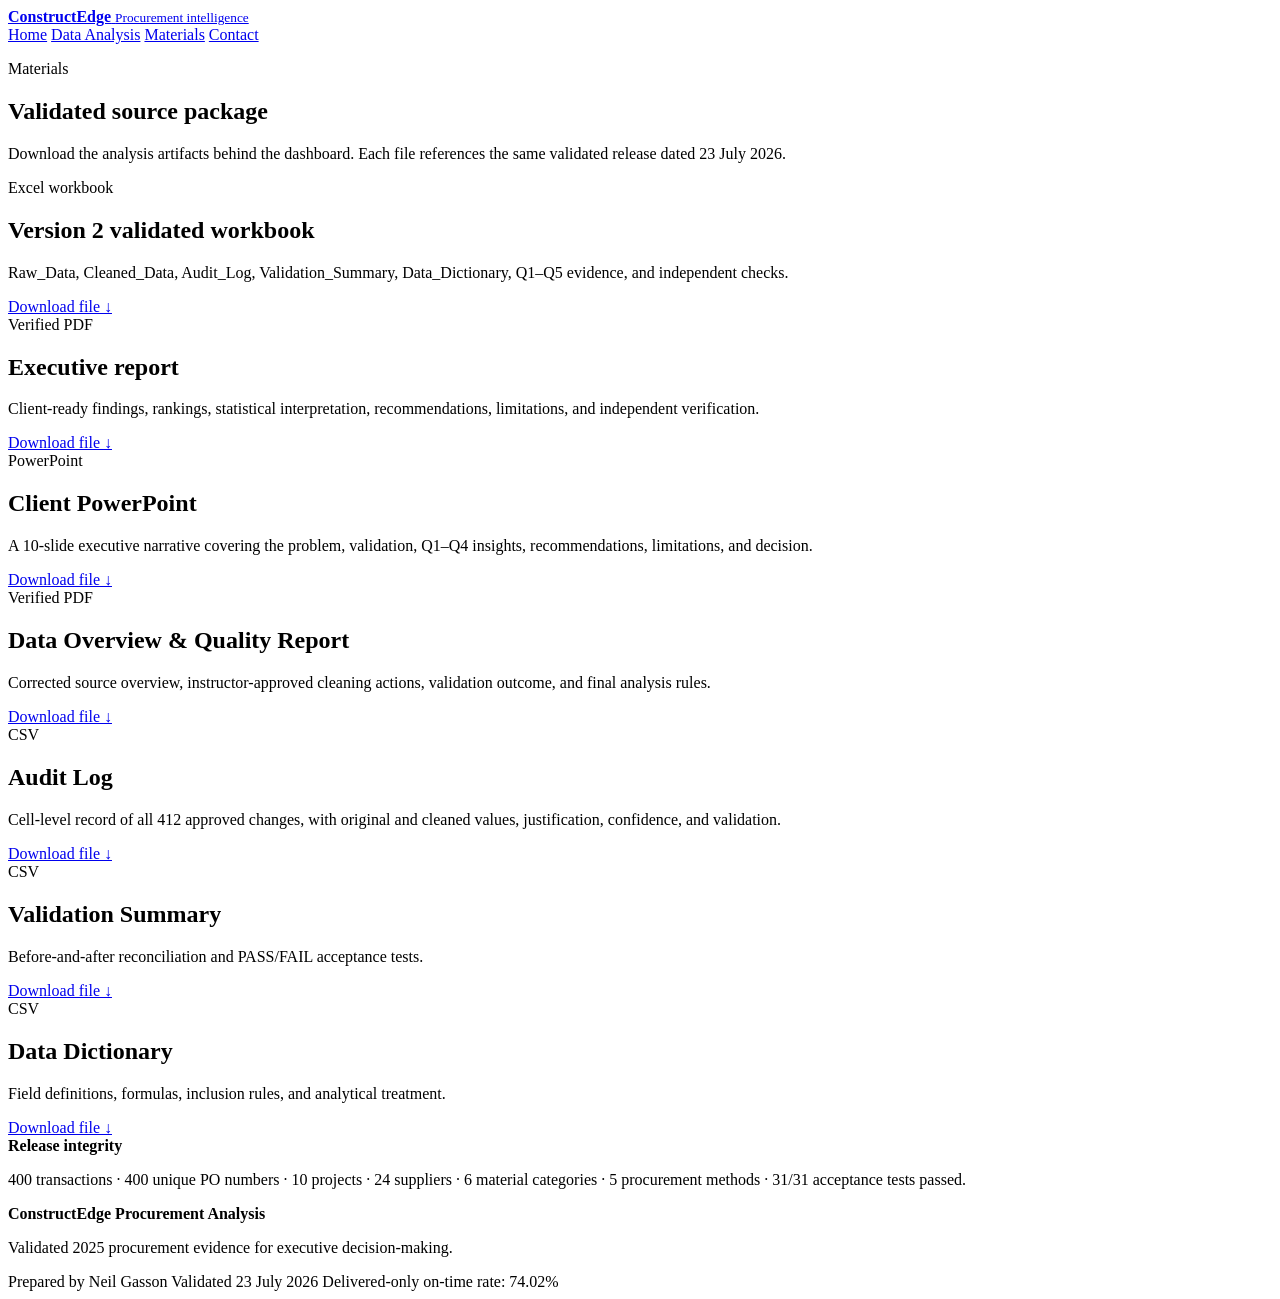
==== materials.html @ 1fc640b4 "Add files via upload" ====
<!doctype html>
<html lang="en">
  <head>
    <meta charset="utf-8">
    <meta name="viewport" content="width=device-width, initial-scale=1">
    <meta name="description" content="Download the validated ConstructEdge procurement analysis package.">
    <title>Materials | ConstructEdge Procurement Analysis</title>
    <link rel="icon" href="assets/images/favicon.svg" type="image/svg+xml">
    <link rel="stylesheet" href="assets/css/styles.css">
  </head>
  <body>
    <header class="site-header">
      <div class="page-shell nav-shell">
        <a class="brand" href="index.html" aria-label="ConstructEdge Procurement home">
          <span class="brand-mark" aria-hidden="true"><i></i><i></i><i></i></span>
          <span>
            <strong>ConstructEdge</strong>
            <small>Procurement intelligence</small>
          </span>
        </a>
        <nav aria-label="Primary navigation">
          <a href="index.html">Home</a>
          <a href="analysis.html">Data Analysis</a>
          <a class="active" aria-current="page" href="materials.html">Materials</a>
          <a href="contact.html">Contact</a>
        </nav>
      </div>
    </header>

    <main>
      <section class="page-masthead">
        <div class="page-shell">
          <p class="eyebrow">Materials</p>
          <h1>Validated source package</h1>
          <p>
            Download the analysis artifacts behind the dashboard. Each file
            references the same validated release dated 23 July 2026.
          </p>
        </div>
      </section>
      <section class="section page-shell">
        <div class="download-grid">
          <article class="download-card">
            <span>Excel workbook</span>
            <h2>Version 2 validated workbook</h2>
            <p>Raw_Data, Cleaned_Data, Audit_Log, Validation_Summary, Data_Dictionary, Q1–Q5 evidence, and independent checks.</p>
            <a href="downloads/Neil_Gasson_Validated_Procurement_Data_V2.xlsx" download>Download file <b aria-hidden="true">↓</b></a>
          </article>
          <article class="download-card">
            <span>Verified PDF</span>
            <h2>Executive report</h2>
            <p>Client-ready findings, rankings, statistical interpretation, recommendations, limitations, and independent verification.</p>
            <a href="downloads/Neil_Gasson_Executive_Report.pdf" download>Download file <b aria-hidden="true">↓</b></a>
          </article>
          <article class="download-card">
            <span>PowerPoint</span>
            <h2>Client PowerPoint</h2>
            <p>A 10-slide executive narrative covering the problem, validation, Q1–Q4 insights, recommendations, limitations, and decision.</p>
            <a href="downloads/Neil_Gasson_Client_Presentation.pptx" download>Download file <b aria-hidden="true">↓</b></a>
          </article>
          <article class="download-card">
            <span>Verified PDF</span>
            <h2>Data Overview &amp; Quality Report</h2>
            <p>Corrected source overview, instructor-approved cleaning actions, validation outcome, and final analysis rules.</p>
            <a href="downloads/Neil_Gasson_Overview_Final.pdf" download>Download file <b aria-hidden="true">↓</b></a>
          </article>
          <article class="download-card">
            <span>CSV</span>
            <h2>Audit Log</h2>
            <p>Cell-level record of all 412 approved changes, with original and cleaned values, justification, confidence, and validation.</p>
            <a href="downloads/Neil_Gasson_Audit_Log.csv" download>Download file <b aria-hidden="true">↓</b></a>
          </article>
          <article class="download-card">
            <span>CSV</span>
            <h2>Validation Summary</h2>
            <p>Before-and-after reconciliation and PASS/FAIL acceptance tests.</p>
            <a href="downloads/Neil_Gasson_Validation_Summary.csv" download>Download file <b aria-hidden="true">↓</b></a>
          </article>
          <article class="download-card">
            <span>CSV</span>
            <h2>Data Dictionary</h2>
            <p>Field definitions, formulas, inclusion rules, and analytical treatment.</p>
            <a href="downloads/Neil_Gasson_Data_Dictionary.csv" download>Download file <b aria-hidden="true">↓</b></a>
          </article>
        </div>
        <div class="integrity-note">
          <strong>Release integrity</strong>
          <p>
            400 transactions · 400 unique PO numbers · 10 projects · 24
            suppliers · 6 material categories · 5 procurement methods · 31/31
            acceptance tests passed.
          </p>
        </div>
      </section>
    </main>

    <footer class="site-footer">
      <div class="page-shell footer-grid">
        <div>
          <strong>ConstructEdge Procurement Analysis</strong>
          <p>Validated 2025 procurement evidence for executive decision-making.</p>
        </div>
        <div>
          <span>Prepared by Neil Gasson</span>
          <span>Validated 23 July 2026</span>
          <span>Delivered-only on-time rate: 74.02%</span>
        </div>
      </div>
    </footer>
  </body>
</html>
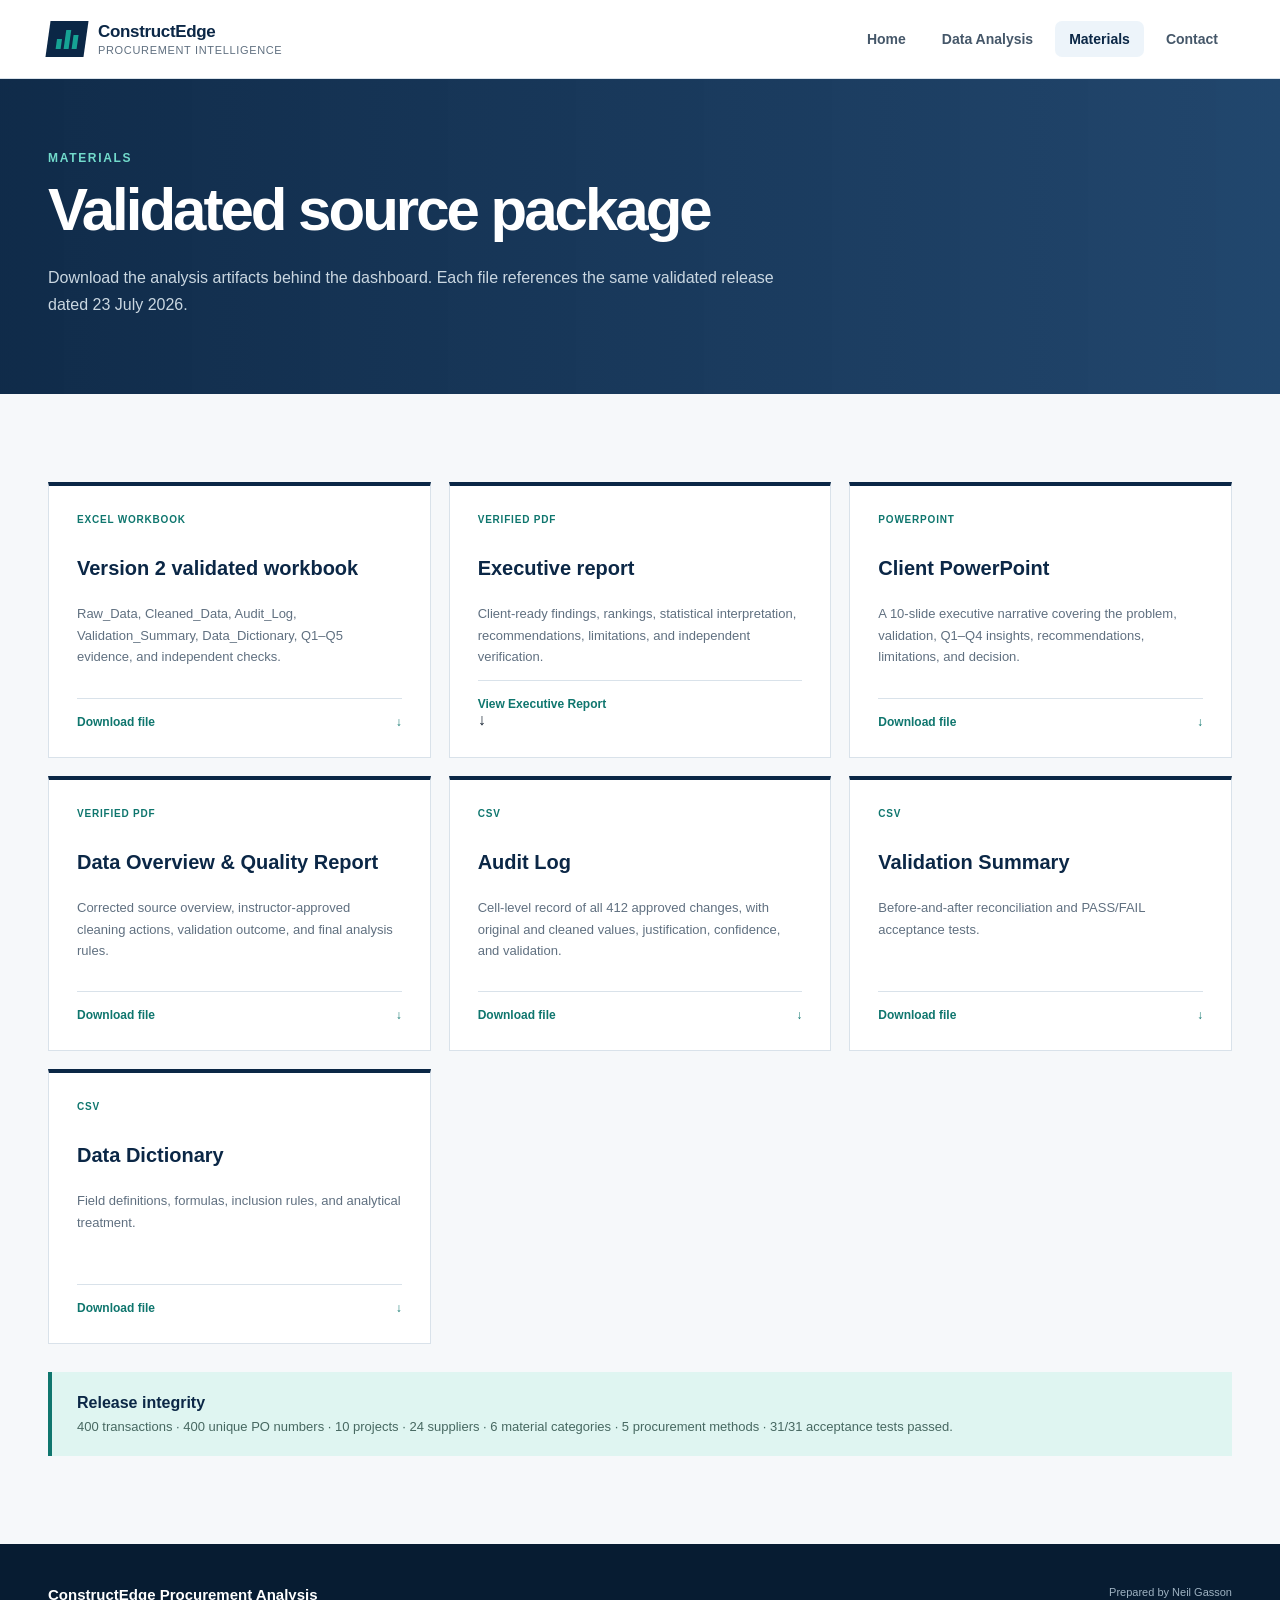
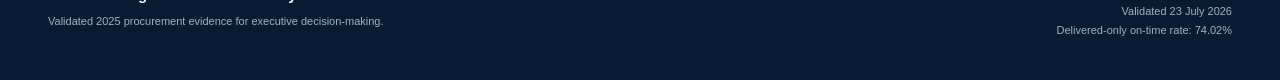
==== commit cf8404ec: "Change Executive Report link to open in new tab Updated the link for the Executive Report to open in" ====
--- a/materials.html
+++ b/materials.html
@@ -50,7 +50,12 @@
             <span>Verified PDF</span>
             <h2>Executive report</h2>
             <p>Client-ready findings, rankings, statistical interpretation, recommendations, limitations, and independent verification.</p>
-            <a href="downloads/Neil_Gasson_Executive_Report.pdf" download>Download file <b aria-hidden="true">↓</b></a>
+           <a href="downloads/Neil_Gasson_Executive_Report.pdf"
+   target="_blank"
+   rel="noopener"
+   class="download-link">
+  View Executive Report
+</a> <b aria-hidden="true">↓</b></a>
           </article>
           <article class="download-card">
             <span>PowerPoint</span>
--- a/assets/css/styles.css
+++ b/assets/css/styles.css
@@ -0,0 +1,1279 @@
+:root {
+  --navy: #0b2746;
+  --navy-2: #143b64;
+  --teal: #0f766e;
+  --teal-2: #16a394;
+  --aqua: #dff5f1;
+  --blue-wash: #edf4fa;
+  --ink: #152231;
+  --muted: #607080;
+  --line: #d9e2ea;
+  --paper: #ffffff;
+  --canvas: #f6f8fa;
+  --positive: #c94e4e;
+  --warning: #b77a1d;
+  --shadow: 0 18px 55px rgba(11, 39, 70, 0.09);
+}
+
+* {
+  box-sizing: border-box;
+}
+
+html {
+  scroll-behavior: smooth;
+}
+
+body {
+  background: var(--canvas);
+  color: var(--ink);
+  font-family: Arial, Helvetica, sans-serif;
+  margin: 0;
+}
+
+a {
+  color: inherit;
+  text-decoration: none;
+}
+
+button,
+select {
+  font: inherit;
+}
+
+.page-shell {
+  margin: 0 auto;
+  max-width: 1240px;
+  padding-left: 28px;
+  padding-right: 28px;
+  width: 100%;
+}
+
+.site-header {
+  background: rgba(255, 255, 255, 0.96);
+  border-bottom: 1px solid var(--line);
+  position: sticky;
+  top: 0;
+  z-index: 20;
+}
+
+.nav-shell {
+  align-items: center;
+  display: flex;
+  height: 78px;
+  justify-content: space-between;
+}
+
+.brand {
+  align-items: center;
+  display: flex;
+  gap: 12px;
+}
+
+.brand > span:last-child {
+  display: flex;
+  flex-direction: column;
+  gap: 2px;
+}
+
+.brand strong {
+  color: var(--navy);
+  font-size: 17px;
+  letter-spacing: -0.02em;
+}
+
+.brand small {
+  color: var(--muted);
+  font-size: 11px;
+  letter-spacing: 0.06em;
+  text-transform: uppercase;
+}
+
+.brand-mark {
+  align-items: flex-end;
+  background: var(--navy);
+  display: flex;
+  gap: 3px;
+  height: 36px;
+  justify-content: center;
+  padding: 8px;
+  transform: skew(-8deg);
+  width: 38px;
+}
+
+.brand-mark i {
+  background: var(--teal-2);
+  display: block;
+  width: 5px;
+}
+
+.brand-mark i:nth-child(1) {
+  height: 10px;
+}
+
+.brand-mark i:nth-child(2) {
+  height: 19px;
+}
+
+.brand-mark i:nth-child(3) {
+  height: 14px;
+}
+
+.site-header nav {
+  align-items: center;
+  display: flex;
+  gap: 8px;
+}
+
+.site-header nav a {
+  border-radius: 7px;
+  color: #455769;
+  font-size: 14px;
+  font-weight: 700;
+  padding: 10px 14px;
+}
+
+.site-header nav a:hover,
+.site-header nav a.active {
+  background: var(--blue-wash);
+  color: var(--navy);
+}
+
+.hero {
+  background:
+    linear-gradient(90deg, rgba(255,255,255,0.96) 0%, rgba(255,255,255,0.91) 56%, rgba(237,244,250,0.72) 100%),
+    repeating-linear-gradient(90deg, transparent 0, transparent 79px, rgba(11,39,70,0.04) 80px),
+    repeating-linear-gradient(0deg, transparent 0, transparent 79px, rgba(11,39,70,0.04) 80px);
+  border-bottom: 1px solid var(--line);
+  overflow: hidden;
+  position: relative;
+}
+
+.hero::after {
+  background: var(--teal);
+  clip-path: polygon(62% 0, 100% 0, 100% 100%, 0 100%);
+  content: "";
+  height: 10px;
+  inset: auto 0 0;
+  position: absolute;
+}
+
+.hero-grid {
+  align-items: center;
+  display: grid;
+  gap: 90px;
+  grid-template-columns: 1.3fr 0.7fr;
+  min-height: 590px;
+  padding-bottom: 86px;
+  padding-top: 78px;
+}
+
+.eyebrow {
+  color: var(--teal);
+  font-size: 12px;
+  font-weight: 800;
+  letter-spacing: 0.14em;
+  margin: 0 0 16px;
+  text-transform: uppercase;
+}
+
+.hero h1,
+.page-masthead h1 {
+  color: var(--navy);
+  font-size: clamp(42px, 5vw, 68px);
+  letter-spacing: -0.05em;
+  line-height: 0.98;
+  margin: 0;
+  max-width: 760px;
+}
+
+.hero-lede {
+  color: #465b6d;
+  font-size: 20px;
+  line-height: 1.65;
+  margin: 28px 0 0;
+  max-width: 710px;
+}
+
+.hero-actions {
+  display: flex;
+  flex-wrap: wrap;
+  gap: 12px;
+  margin-top: 34px;
+}
+
+.button {
+  border: 1px solid transparent;
+  border-radius: 7px;
+  display: inline-flex;
+  font-size: 14px;
+  font-weight: 800;
+  justify-content: center;
+  padding: 14px 19px;
+}
+
+.button-primary {
+  background: var(--navy);
+  color: white;
+}
+
+.button-primary:hover {
+  background: var(--navy-2);
+}
+
+.button-secondary {
+  background: white;
+  border-color: #b8c7d4;
+  color: var(--navy);
+}
+
+.button-secondary:hover {
+  border-color: var(--teal);
+  color: var(--teal);
+}
+
+.release-note {
+  color: var(--muted);
+  font-size: 12px;
+  margin: 18px 0 0;
+}
+
+.hero-signal {
+  background: var(--navy);
+  border-left: 6px solid var(--teal-2);
+  box-shadow: 22px 24px 0 rgba(15,118,110,0.11);
+  color: white;
+  padding: 32px;
+  position: relative;
+}
+
+.hero-signal::before {
+  border-left: 1px solid rgba(255,255,255,0.13);
+  border-top: 1px solid rgba(255,255,255,0.13);
+  content: "";
+  height: 34px;
+  position: absolute;
+  right: 18px;
+  top: 18px;
+  width: 34px;
+}
+
+.signal-header,
+.signal-meta {
+  display: flex;
+  justify-content: space-between;
+}
+
+.signal-header {
+  align-items: center;
+  color: #b9cad8;
+  font-size: 11px;
+  font-weight: 800;
+  letter-spacing: 0.08em;
+  text-transform: uppercase;
+}
+
+.status-dot {
+  color: #8ce2d4;
+}
+
+.status-dot::before {
+  background: #39c7b1;
+  border-radius: 50%;
+  content: "";
+  display: inline-block;
+  height: 7px;
+  margin-right: 6px;
+  width: 7px;
+}
+
+.signal-value {
+  font-size: 58px;
+  font-weight: 800;
+  letter-spacing: -0.05em;
+  margin-top: 42px;
+}
+
+.hero-signal p {
+  color: #c9d6df;
+  font-size: 13px;
+  margin: 2px 0 24px;
+}
+
+.signal-track {
+  background: #38536f;
+  display: block;
+  height: 9px;
+  overflow: hidden;
+}
+
+.signal-track span {
+  background: var(--teal-2);
+  display: block;
+  height: 100%;
+  width: 69%;
+}
+
+.signal-meta {
+  color: #c9d6df;
+  font-size: 11px;
+  margin-top: 10px;
+}
+
+.snapshot {
+  background: white;
+  border: 1px solid var(--line);
+  box-shadow: var(--shadow);
+  display: grid;
+  grid-template-columns: repeat(4, 1fr);
+  margin-top: -43px;
+  padding: 0;
+  position: relative;
+  z-index: 2;
+}
+
+.snapshot article {
+  display: flex;
+  flex-direction: column;
+  gap: 7px;
+  padding: 27px 30px;
+}
+
+.snapshot article + article {
+  border-left: 1px solid var(--line);
+}
+
+.snapshot strong {
+  color: var(--navy);
+  font-size: 27px;
+  letter-spacing: -0.04em;
+}
+
+.snapshot span {
+  color: var(--muted);
+  font-size: 12px;
+  font-weight: 700;
+}
+
+.section {
+  padding-bottom: 88px;
+  padding-top: 88px;
+}
+
+.section-tinted {
+  background: #eaf1f6;
+  border-bottom: 1px solid var(--line);
+  border-top: 1px solid var(--line);
+}
+
+.section-heading {
+  margin-bottom: 34px;
+}
+
+.section-heading h2 {
+  color: var(--navy);
+  font-size: clamp(30px, 4vw, 45px);
+  letter-spacing: -0.04em;
+  line-height: 1.08;
+  margin: 0;
+}
+
+.section-heading > p:last-child {
+  color: var(--muted);
+  line-height: 1.7;
+  max-width: 700px;
+}
+
+.split-heading {
+  align-items: end;
+  display: grid;
+  gap: 90px;
+  grid-template-columns: 1fr 0.75fr;
+}
+
+.split-heading > p {
+  border-left: 3px solid var(--teal);
+  margin: 0 0 5px;
+  padding-left: 20px;
+}
+
+.insight-grid {
+  display: grid;
+  gap: 18px;
+  grid-template-columns: repeat(3, 1fr);
+}
+
+.insight-card {
+  background: white;
+  border: 1px solid var(--line);
+  border-top: 4px solid var(--navy);
+  min-height: 250px;
+  padding: 28px;
+}
+
+.insight-number {
+  color: var(--teal);
+  font-family: "SFMono-Regular", Consolas, "Liberation Mono", monospace;
+  font-size: 13px;
+  font-weight: 800;
+}
+
+.insight-card h3 {
+  color: var(--navy);
+  font-size: 21px;
+  line-height: 1.2;
+  margin: 36px 0 12px;
+}
+
+.insight-card p {
+  color: var(--muted);
+  font-size: 14px;
+  line-height: 1.65;
+}
+
+.insight-card a {
+  color: var(--teal);
+  display: inline-block;
+  font-size: 13px;
+  font-weight: 800;
+  margin-top: 14px;
+}
+
+.page-masthead {
+  background:
+    linear-gradient(90deg, rgba(11,39,70,0.98), rgba(20,59,100,0.94)),
+    repeating-linear-gradient(90deg, transparent 0, transparent 79px, rgba(255,255,255,0.07) 80px);
+  color: white;
+  padding: 72px 0 76px;
+}
+
+.page-masthead .eyebrow {
+  color: #72dbcc;
+}
+
+.page-masthead h1 {
+  color: white;
+  font-size: clamp(40px, 5vw, 60px);
+}
+
+.page-masthead p:last-child {
+  color: #cad7e1;
+  line-height: 1.7;
+  margin: 24px 0 0;
+  max-width: 770px;
+}
+
+.dashboard {
+  display: flex;
+  flex-direction: column;
+  gap: 20px;
+}
+
+.dashboard-loading,
+.dashboard-error {
+  background: white;
+  border: 1px solid var(--line);
+  color: var(--muted);
+  padding: 44px;
+  text-align: center;
+}
+
+.dashboard-error {
+  border-color: #e2b1b1;
+  color: #943b3b;
+}
+
+.filter-panel {
+  background: var(--navy);
+  color: white;
+  padding: 22px;
+}
+
+.filter-heading {
+  align-items: center;
+  display: flex;
+  justify-content: space-between;
+  margin-bottom: 17px;
+}
+
+.filter-heading > div {
+  display: flex;
+  flex-direction: column;
+  gap: 3px;
+}
+
+.filter-heading strong {
+  font-size: 15px;
+}
+
+.filter-heading span {
+  color: #afc2d1;
+  font-size: 11px;
+}
+
+.filter-actions {
+  display: flex;
+  gap: 8px;
+}
+
+.filter-heading button,
+.filter-heading .export-button {
+  background: transparent;
+  border: 1px solid #55708a;
+  border-radius: 5px;
+  color: white;
+  cursor: pointer;
+  font-size: 11px;
+  font-weight: 800;
+  padding: 8px 11px;
+}
+
+.filter-heading button:hover,
+.filter-heading .export-button:hover {
+  border-color: #73ddcd;
+  color: #73ddcd;
+}
+
+.filter-heading .export-button {
+  background: var(--teal);
+  border-color: var(--teal);
+}
+
+.filter-heading .export-button:hover {
+  background: var(--teal-2);
+  border-color: var(--teal-2);
+  color: white;
+}
+
+.filter-grid {
+  display: grid;
+  gap: 12px;
+  grid-template-columns: repeat(5, 1fr);
+}
+
+.filter-grid label {
+  display: flex;
+  flex-direction: column;
+  gap: 6px;
+}
+
+.filter-grid label > span {
+  color: #b9cad8;
+  font-size: 10px;
+  font-weight: 800;
+  letter-spacing: 0.06em;
+  text-transform: uppercase;
+}
+
+.filter-grid select {
+  background: #163858;
+  border: 1px solid #52708b;
+  border-radius: 4px;
+  color: white;
+  min-width: 0;
+  padding: 10px 8px;
+  width: 100%;
+}
+
+.kpi-grid {
+  display: grid;
+  gap: 12px;
+  grid-template-columns: repeat(6, 1fr);
+}
+
+.kpi-grid article {
+  background: white;
+  border: 1px solid var(--line);
+  border-top: 3px solid #9db0c0;
+  display: flex;
+  flex-direction: column;
+  min-height: 126px;
+  padding: 18px;
+}
+
+.kpi-grid article.kpi-alert {
+  border-top-color: var(--positive);
+}
+
+.kpi-grid article.kpi-good {
+  border-top-color: var(--teal);
+}
+
+.kpi-grid span {
+  color: var(--muted);
+  font-size: 10px;
+  font-weight: 800;
+  letter-spacing: 0.05em;
+  text-transform: uppercase;
+}
+
+.kpi-grid strong {
+  color: var(--navy);
+  font-size: 25px;
+  letter-spacing: -0.04em;
+  margin-top: 18px;
+}
+
+.kpi-grid small {
+  color: #7a8997;
+  font-size: 10px;
+  margin-top: auto;
+}
+
+.chart-grid {
+  display: grid;
+  gap: 20px;
+  grid-template-columns: 1.08fr 0.92fr;
+}
+
+.chart-card {
+  background: white;
+  border: 1px solid var(--line);
+  min-height: 440px;
+  padding: 24px;
+}
+
+.card-heading {
+  align-items: flex-start;
+  display: flex;
+  justify-content: space-between;
+  margin-bottom: 27px;
+}
+
+.card-heading > div:first-child > span {
+  color: var(--teal);
+  font-size: 10px;
+  font-weight: 800;
+  letter-spacing: 0.09em;
+  text-transform: uppercase;
+}
+
+.card-heading h3 {
+  color: var(--navy);
+  font-size: 20px;
+  margin: 5px 0 0;
+}
+
+.legend {
+  display: flex;
+  gap: 10px;
+}
+
+.legend span,
+.benchmark {
+  color: var(--muted);
+  font-size: 10px;
+  font-weight: 700;
+}
+
+.legend i {
+  display: inline-block;
+  height: 7px;
+  margin-right: 4px;
+  width: 7px;
+}
+
+.legend-over {
+  background: var(--positive);
+}
+
+.legend-under {
+  background: var(--teal);
+}
+
+.benchmark {
+  background: var(--blue-wash);
+  border-radius: 4px;
+  color: var(--navy);
+  padding: 7px 9px;
+}
+
+.bar-chart,
+.delivery-chart {
+  display: flex;
+  flex-direction: column;
+  gap: 13px;
+}
+
+.bar-row {
+  align-items: center;
+  display: grid;
+  gap: 10px;
+  grid-template-columns: minmax(125px, 1.25fr) minmax(130px, 1fr) 64px;
+}
+
+.bar-row > span,
+.delivery-row > div:first-child > span {
+  color: #354a5c;
+  font-size: 10px;
+  font-weight: 700;
+  line-height: 1.2;
+}
+
+.bar-row strong,
+.delivery-row > strong {
+  color: var(--navy);
+  font-family: "SFMono-Regular", Consolas, "Liberation Mono", monospace;
+  font-size: 10px;
+  text-align: right;
+}
+
+.bar-track,
+.delivery-track {
+  background: #e8eef3;
+  height: 8px;
+}
+
+.bar-track i,
+.delivery-track i {
+  display: block;
+  height: 100%;
+}
+
+.bar-positive {
+  background: var(--positive);
+}
+
+.bar-negative {
+  background: var(--teal);
+}
+
+.delivery-row {
+  align-items: center;
+  display: grid;
+  gap: 12px;
+  grid-template-columns: minmax(115px, 1fr) 1.2fr 46px;
+}
+
+.delivery-row > div:first-child {
+  display: flex;
+  flex-direction: column;
+  gap: 2px;
+}
+
+.delivery-row small {
+  color: #8b99a5;
+  font-size: 9px;
+}
+
+.delivery-track {
+  height: 10px;
+}
+
+.delivery-good {
+  background: var(--teal);
+}
+
+.delivery-watch {
+  background: var(--warning);
+}
+
+.empty-state {
+  color: var(--muted);
+  font-size: 13px;
+  padding: 60px 10px;
+  text-align: center;
+}
+
+.evidence-section {
+  margin-top: 55px;
+}
+
+.evidence-section details {
+  background: white;
+  border: 1px solid var(--line);
+  margin-bottom: 12px;
+  scroll-margin-top: 96px;
+}
+
+.evidence-section summary {
+  align-items: center;
+  cursor: pointer;
+  display: flex;
+  gap: 18px;
+  list-style: none;
+  padding: 21px 24px;
+}
+
+.evidence-section summary::-webkit-details-marker {
+  display: none;
+}
+
+.evidence-section summary::after {
+  color: var(--teal);
+  content: "+";
+  font-size: 24px;
+  margin-left: auto;
+}
+
+.evidence-section details[open] summary::after {
+  content: "−";
+}
+
+.evidence-section summary > span {
+  background: var(--navy);
+  color: white;
+  font-size: 11px;
+  font-weight: 800;
+  padding: 8px;
+}
+
+.evidence-section summary strong {
+  color: var(--navy);
+  font-size: 15px;
+}
+
+.evidence-body {
+  border-top: 1px solid var(--line);
+  padding: 8px 24px 26px;
+}
+
+.evidence-body > p {
+  color: var(--muted);
+  font-size: 12px;
+  line-height: 1.65;
+}
+
+.table-wrap {
+  margin-top: 20px;
+  overflow-x: auto;
+}
+
+table {
+  border-collapse: collapse;
+  font-size: 11px;
+  width: 100%;
+}
+
+th {
+  background: var(--navy);
+  color: white;
+  font-size: 10px;
+  letter-spacing: 0.03em;
+  padding: 11px 10px;
+  text-align: left;
+}
+
+td {
+  border-bottom: 1px solid var(--line);
+  color: #405366;
+  padding: 10px;
+}
+
+tbody tr:nth-child(even) td {
+  background: #f8fafb;
+}
+
+.interpretation {
+  background: var(--aqua);
+  border-left: 3px solid var(--teal);
+  color: #315b58 !important;
+  margin-top: 20px !important;
+  padding: 12px 15px;
+}
+
+.recommendation-grid {
+  display: grid;
+  gap: 14px;
+  grid-template-columns: repeat(3, 1fr);
+  margin-top: 18px;
+}
+
+.recommendation-grid article {
+  border: 1px solid var(--line);
+  border-top: 4px solid var(--teal);
+  padding: 20px;
+}
+
+.recommendation-grid article > div {
+  align-items: center;
+  display: flex;
+  justify-content: space-between;
+}
+
+.recommendation-grid article > div span {
+  color: var(--teal);
+  font-size: 10px;
+  font-weight: 800;
+  text-transform: uppercase;
+}
+
+.recommendation-grid article > div b {
+  color: #cbd6de;
+  font-size: 26px;
+}
+
+.recommendation-grid h3 {
+  color: var(--navy);
+  font-size: 15px;
+  line-height: 1.35;
+}
+
+.recommendation-grid p,
+.recommendation-grid > article > strong {
+  color: var(--muted);
+  font-size: 11px;
+  line-height: 1.55;
+}
+
+.recommendation-grid > article > strong {
+  color: var(--navy);
+  display: block;
+  margin-top: 15px;
+}
+
+.method-note {
+  font-style: italic;
+}
+
+.download-grid {
+  display: grid;
+  gap: 18px;
+  grid-template-columns: repeat(3, 1fr);
+}
+
+.download-card {
+  background: white;
+  border: 1px solid var(--line);
+  border-top: 4px solid var(--navy);
+  display: flex;
+  flex-direction: column;
+  min-height: 275px;
+  padding: 28px;
+}
+
+.download-card > span {
+  color: var(--teal);
+  font-size: 10px;
+  font-weight: 800;
+  letter-spacing: 0.08em;
+  text-transform: uppercase;
+}
+
+.download-card h2 {
+  color: var(--navy);
+  font-size: 20px;
+  margin: 32px 0 10px;
+}
+
+.download-card p {
+  color: var(--muted);
+  font-size: 13px;
+  line-height: 1.65;
+}
+
+.download-card a {
+  border-top: 1px solid var(--line);
+  color: var(--teal);
+  display: flex;
+  font-size: 12px;
+  font-weight: 800;
+  justify-content: space-between;
+  margin-top: auto;
+  padding-top: 16px;
+}
+
+.integrity-note {
+  background: var(--aqua);
+  border-left: 4px solid var(--teal);
+  margin-top: 28px;
+  padding: 22px 25px;
+}
+
+.integrity-note strong {
+  color: var(--navy);
+}
+
+.integrity-note p {
+  color: #476861;
+  font-size: 13px;
+  margin: 7px 0 0;
+}
+
+.contact-grid {
+  display: grid;
+  gap: 20px;
+  grid-template-columns: 1fr 1fr;
+}
+
+.contact-card {
+  background: white;
+  border: 1px solid var(--line);
+  min-height: 300px;
+  padding: 42px;
+}
+
+.contact-card-dark {
+  background: var(--navy);
+  border-color: var(--navy);
+  color: white;
+}
+
+.contact-label {
+  color: var(--teal);
+  font-size: 11px;
+  font-weight: 800;
+  letter-spacing: 0.1em;
+  text-transform: uppercase;
+}
+
+.contact-card-dark .contact-label {
+  color: #73ddcd;
+}
+
+.contact-card h2 {
+  color: var(--navy);
+  font-size: 34px;
+  margin: 50px 0 8px;
+}
+
+.contact-card p {
+  color: var(--muted);
+}
+
+.contact-card a {
+  color: var(--teal);
+  display: inline-block;
+  font-weight: 800;
+  margin-top: 20px;
+}
+
+.contact-card ul {
+  color: #ccdae4;
+  line-height: 1.7;
+  margin-top: 50px;
+  padding-left: 20px;
+}
+
+.site-footer {
+  background: #071c32;
+  color: white;
+  padding: 42px 0;
+}
+
+a:focus-visible,
+button:focus-visible,
+select:focus-visible,
+summary:focus-visible {
+  outline: 3px solid #72dbcc;
+  outline-offset: 3px;
+}
+
+.noscript-note {
+  background: #fff4dc;
+  border: 1px solid #e5c47c;
+  color: #6a4a13;
+  padding: 18px;
+}
+
+.footer-grid {
+  display: flex;
+  justify-content: space-between;
+}
+
+.footer-grid strong {
+  font-size: 15px;
+}
+
+.footer-grid p,
+.footer-grid span {
+  color: #9eb2c2;
+  font-size: 11px;
+}
+
+.footer-grid > div:last-child {
+  display: flex;
+  flex-direction: column;
+  gap: 7px;
+  text-align: right;
+}
+
+@media (max-width: 1040px) {
+  .hero-grid {
+    gap: 45px;
+    grid-template-columns: 1fr 0.65fr;
+  }
+
+  .filter-grid {
+    grid-template-columns: repeat(3, 1fr);
+  }
+
+  .kpi-grid {
+    grid-template-columns: repeat(3, 1fr);
+  }
+
+  .chart-grid {
+    grid-template-columns: 1fr;
+  }
+
+  .download-grid {
+    grid-template-columns: repeat(2, 1fr);
+  }
+}
+
+@media (max-width: 760px) {
+  .page-shell {
+    padding-left: 18px;
+    padding-right: 18px;
+  }
+
+  .nav-shell {
+    height: auto;
+    min-height: 72px;
+  }
+
+  .brand small {
+    display: none;
+  }
+
+  .site-header nav {
+    gap: 1px;
+  }
+
+  .site-header nav a {
+    font-size: 11px;
+    padding: 8px 7px;
+  }
+
+  .hero-grid {
+    gap: 45px;
+    grid-template-columns: 1fr;
+    padding-bottom: 74px;
+    padding-top: 60px;
+  }
+
+  .hero h1,
+  .page-masthead h1 {
+    font-size: 42px;
+  }
+
+  .hero-lede {
+    font-size: 17px;
+  }
+
+  .snapshot {
+    grid-template-columns: repeat(2, 1fr);
+    margin-left: 18px;
+    margin-right: 18px;
+    width: auto;
+  }
+
+  .snapshot article:nth-child(3) {
+    border-left: 0;
+    border-top: 1px solid var(--line);
+  }
+
+  .snapshot article:nth-child(4) {
+    border-top: 1px solid var(--line);
+  }
+
+  .section {
+    padding-bottom: 60px;
+    padding-top: 60px;
+  }
+
+  .split-heading,
+  .insight-grid,
+  .contact-grid,
+  .recommendation-grid {
+    grid-template-columns: 1fr;
+  }
+
+  .split-heading {
+    gap: 25px;
+  }
+
+  .filter-grid {
+    grid-template-columns: 1fr 1fr;
+  }
+
+  .kpi-grid {
+    grid-template-columns: 1fr 1fr;
+  }
+
+  .chart-card {
+    padding: 18px;
+  }
+
+  .bar-row {
+    grid-template-columns: minmax(95px, 1fr) 1fr 55px;
+  }
+
+  .download-grid {
+    grid-template-columns: 1fr;
+  }
+
+  .footer-grid {
+    flex-direction: column;
+    gap: 24px;
+  }
+
+  .footer-grid > div:last-child {
+    text-align: left;
+  }
+}
+
+@media (max-width: 480px) {
+  .brand > span:last-child {
+    display: none;
+  }
+
+  .site-header nav a {
+    font-size: 10px;
+    padding: 8px 5px;
+  }
+
+  .hero-actions {
+    align-items: stretch;
+    flex-direction: column;
+  }
+
+  .snapshot {
+    grid-template-columns: 1fr;
+  }
+
+  .snapshot article + article,
+  .snapshot article:nth-child(3) {
+    border-left: 0;
+    border-top: 1px solid var(--line);
+  }
+
+  .filter-grid,
+  .kpi-grid {
+    grid-template-columns: 1fr;
+  }
+
+  .filter-heading {
+    align-items: flex-start;
+    gap: 14px;
+  }
+
+  .filter-actions {
+    flex-direction: column;
+  }
+
+  .card-heading {
+    gap: 12px;
+  }
+
+  .legend {
+    flex-direction: column;
+    gap: 3px;
+  }
+
+  .bar-row,
+  .delivery-row {
+    grid-template-columns: 1fr 70px;
+  }
+
+  .bar-track,
+  .delivery-track {
+    grid-column: 1 / -1;
+    grid-row: 2;
+  }
+
+  .bar-row strong,
+  .delivery-row > strong {
+    grid-column: 2;
+    grid-row: 1;
+  }
+}
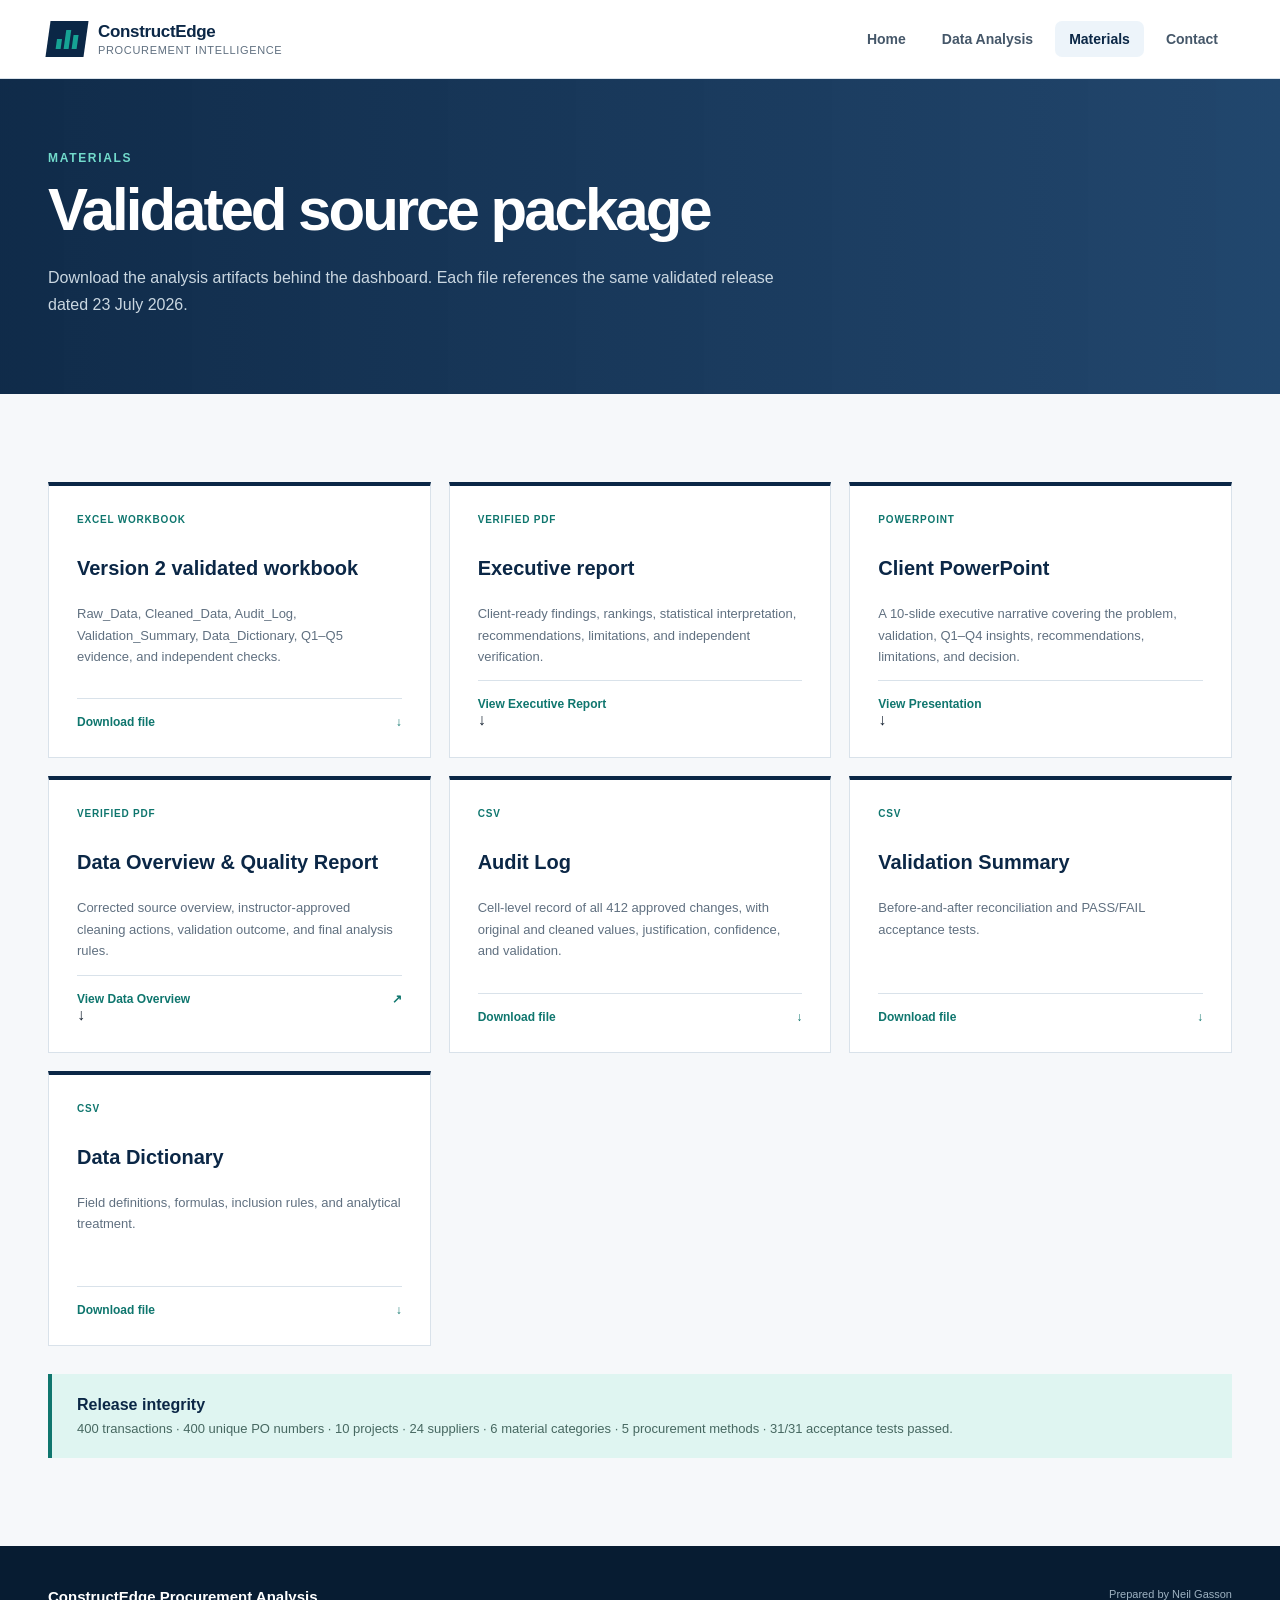
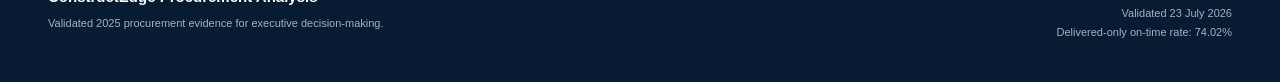
==== commit 34a3c62c: "Change download links to view presentations Updated download links to open in a new tab and added ap" ====
--- a/materials.html
+++ b/materials.html
@@ -61,13 +61,23 @@
             <span>PowerPoint</span>
             <h2>Client PowerPoint</h2>
             <p>A 10-slide executive narrative covering the problem, validation, Q1–Q4 insights, recommendations, limitations, and decision.</p>
-            <a href="downloads/Neil_Gasson_Client_Presentation.pptx" download>Download file <b aria-hidden="true">↓</b></a>
+            <a href="downloads/Neil_Gasson_Client_Presentation.pdf"
+   target="_blank"
+   rel="noopener"
+   class="download-link">
+  View Presentation
+</a> <b aria-hidden="true">↓</b></a>
           </article>
           <article class="download-card">
             <span>Verified PDF</span>
             <h2>Data Overview &amp; Quality Report</h2>
             <p>Corrected source overview, instructor-approved cleaning actions, validation outcome, and final analysis rules.</p>
-            <a href="downloads/Neil_Gasson_Overview_Final.pdf" download>Download file <b aria-hidden="true">↓</b></a>
+            <a href="downloads/Neil_Gasson_Overview_Final.pdf"
+   target="_blank"
+   rel="noopener"
+   class="download-link">
+    View Data Overview <b aria-hidden="true">↗</b>
+</a> <b aria-hidden="true">↓</b></a>
           </article>
           <article class="download-card">
             <span>CSV</span>
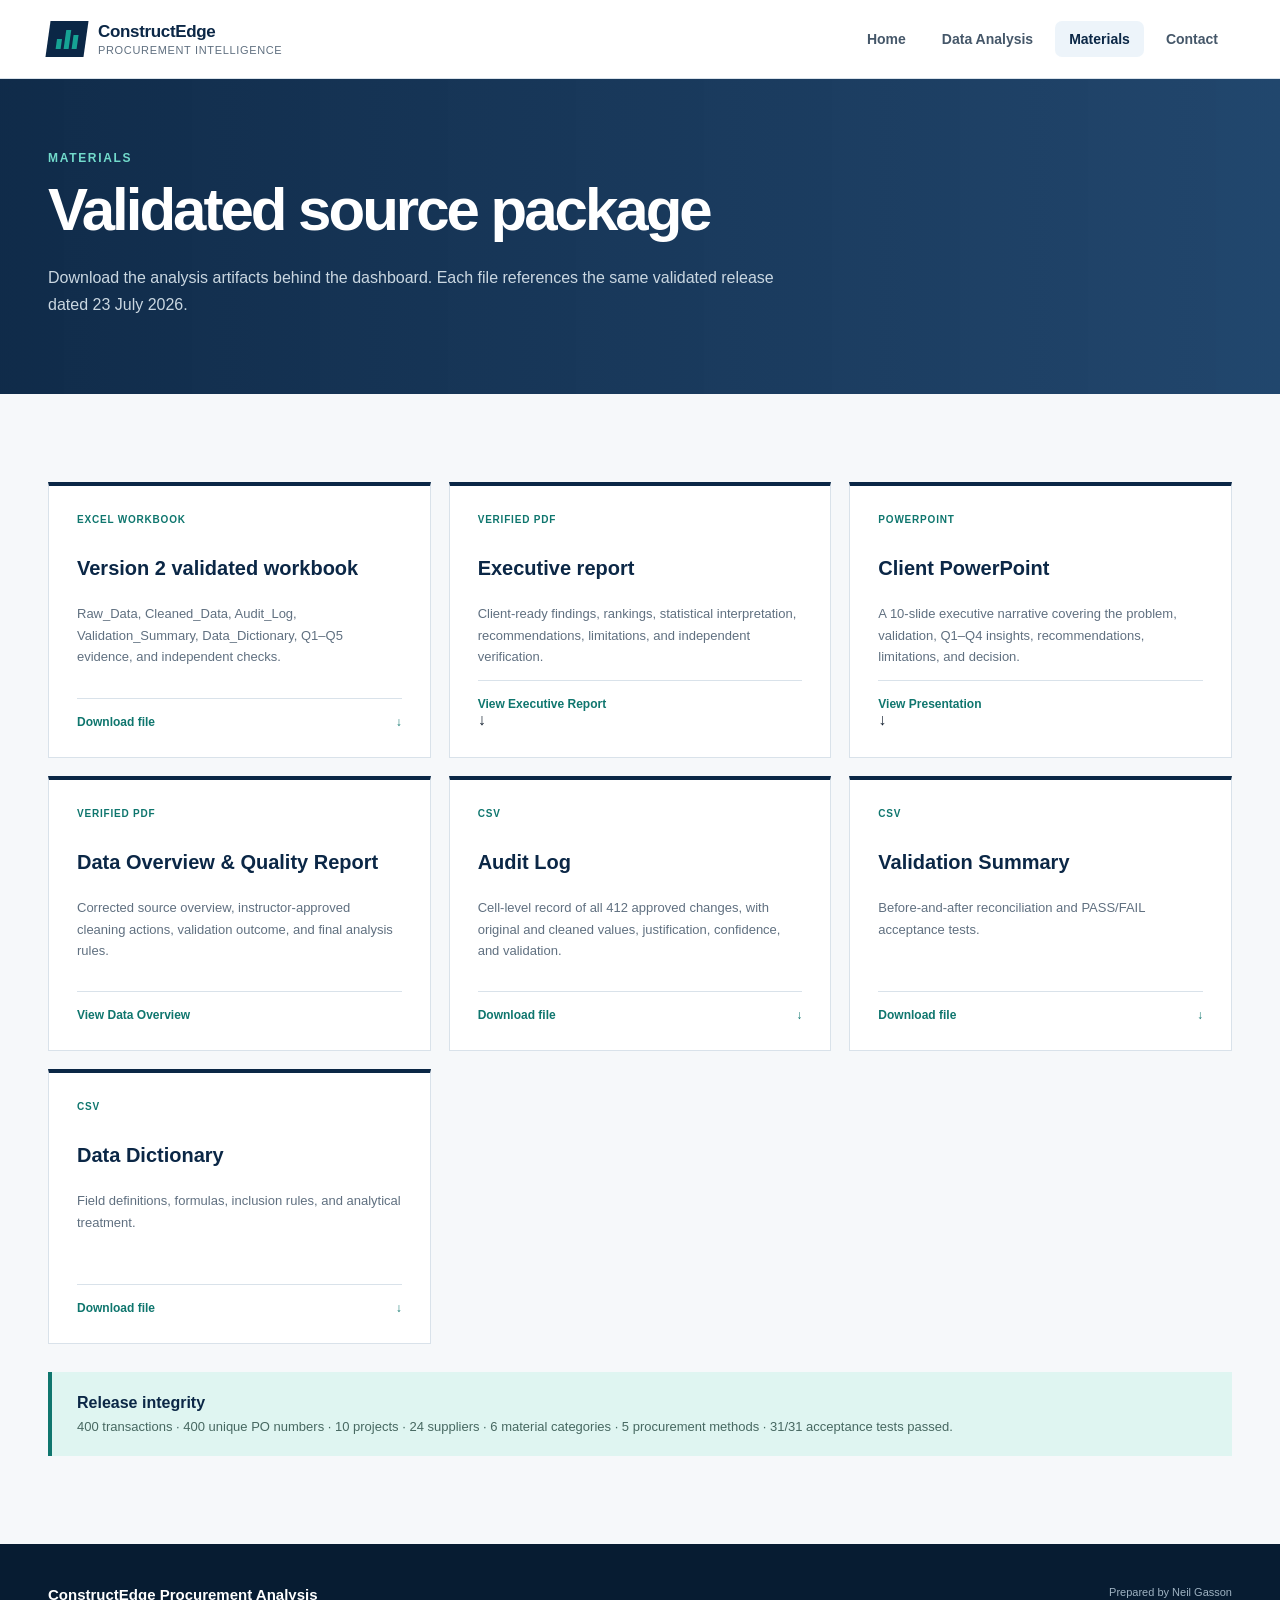
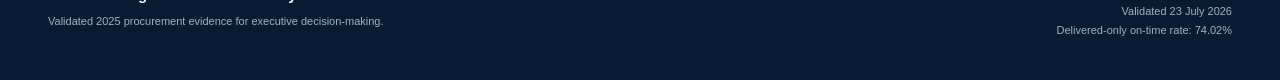
==== commit 33ca3ee4: "Remove extra HTML elements from download link" ====
--- a/materials.html
+++ b/materials.html
@@ -55,7 +55,7 @@
    rel="noopener"
    class="download-link">
   View Executive Report
-</a> <b aria-hidden="true">↓</b></a>
+</a> <b aria-hidden="true">↓</b>
           </article>
           <article class="download-card">
             <span>PowerPoint</span>
@@ -76,8 +76,8 @@
    target="_blank"
    rel="noopener"
    class="download-link">
-    View Data Overview <b aria-hidden="true">↗</b>
-</a> <b aria-hidden="true">↓</b></a>
+    View Data Overview
+</a>
           </article>
           <article class="download-card">
             <span>CSV</span>
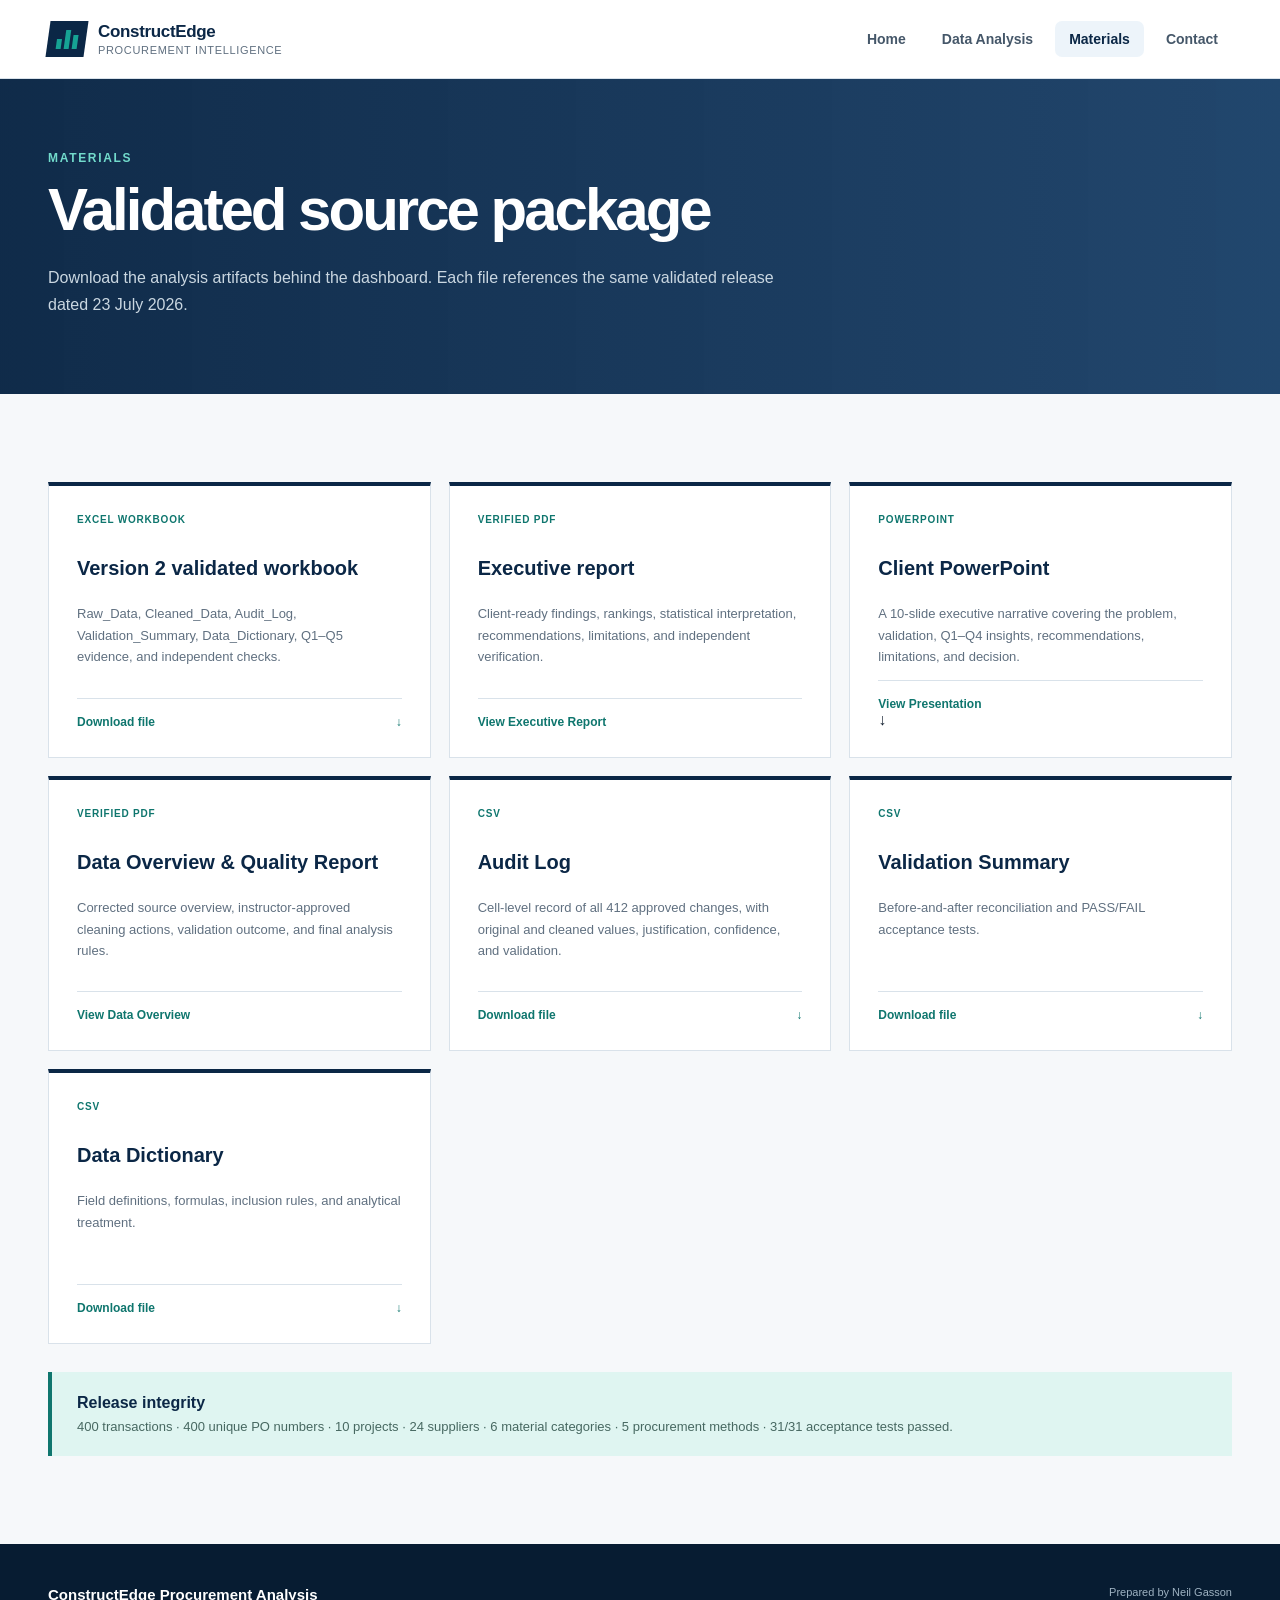
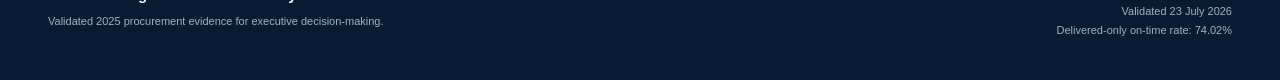
==== commit 0a1a102a: "Fix HTML syntax in materials.html" ====
--- a/materials.html
+++ b/materials.html
@@ -55,7 +55,7 @@
    rel="noopener"
    class="download-link">
   View Executive Report
-</a> <b aria-hidden="true">↓</b>
+</a>
           </article>
           <article class="download-card">
             <span>PowerPoint</span>
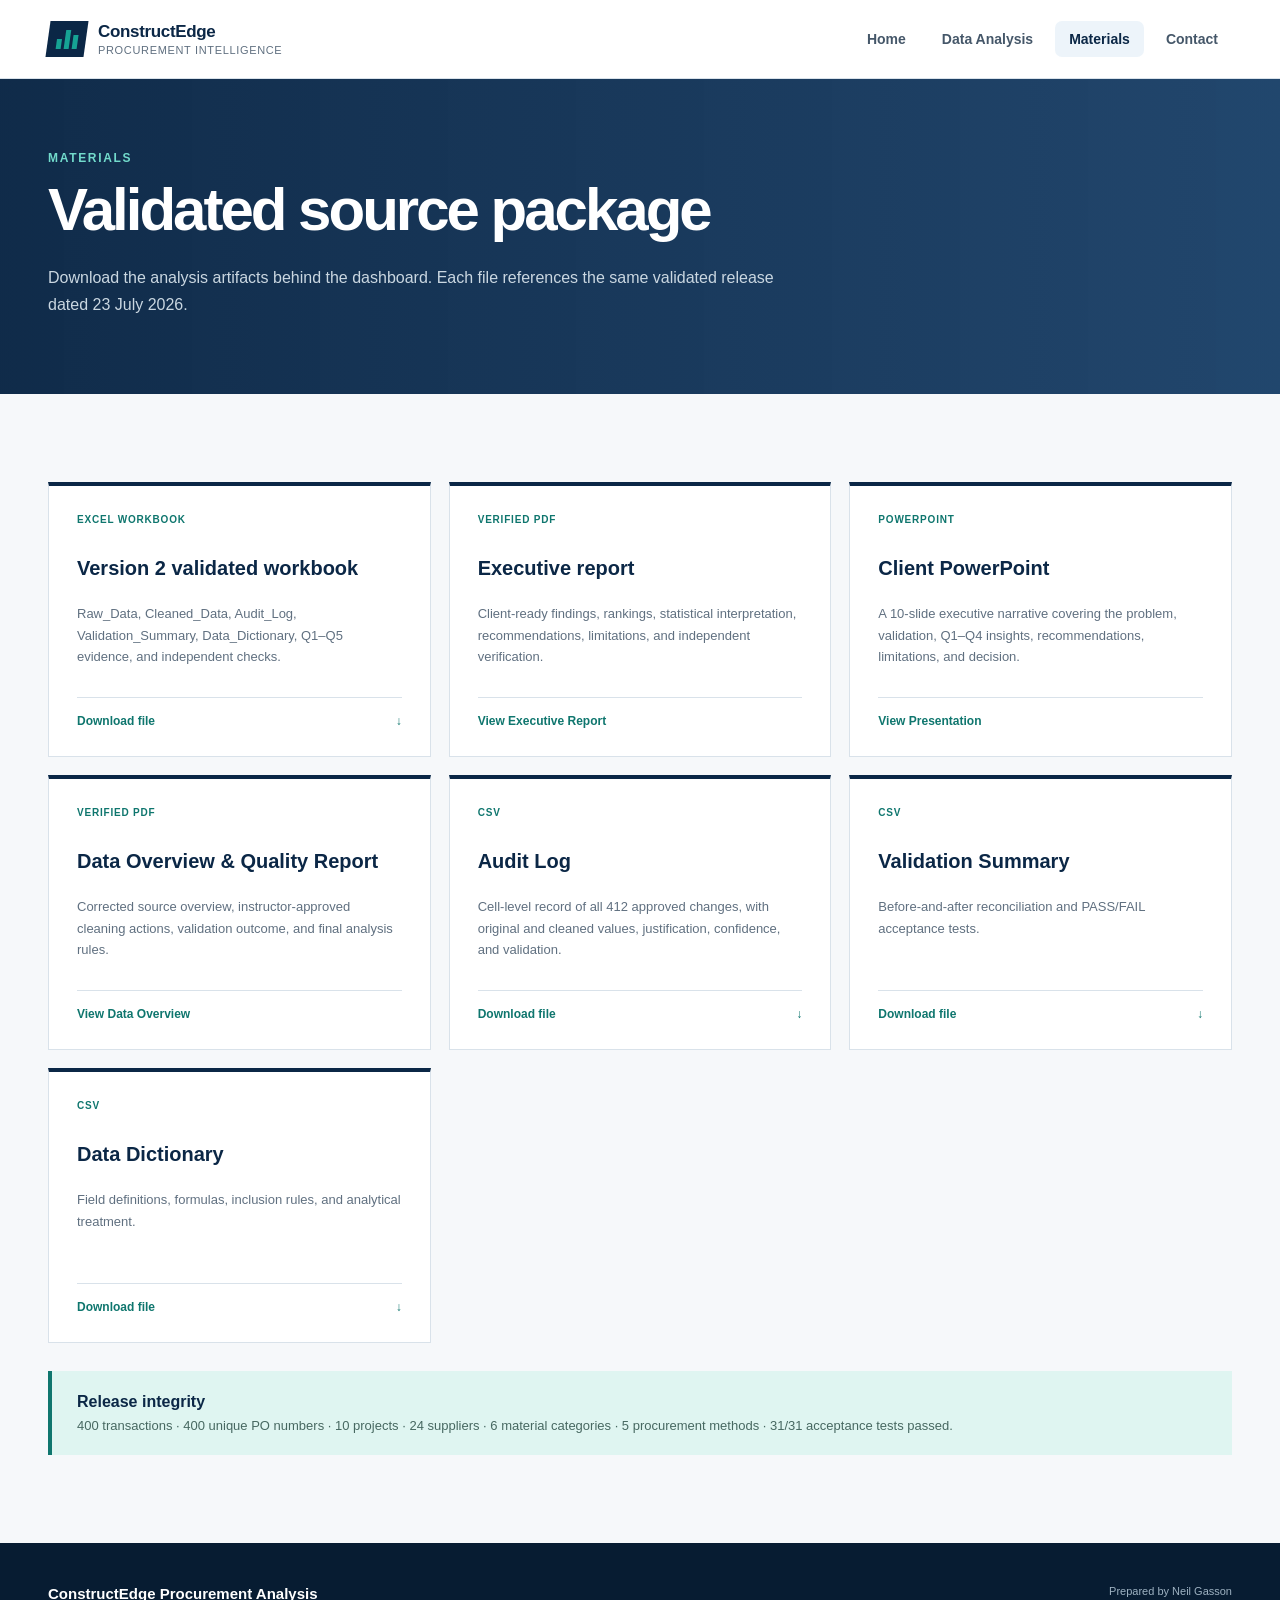
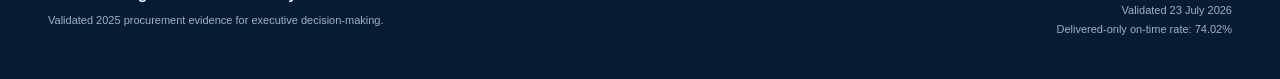
==== commit 170dc24b: "Update materials.html" ====
--- a/materials.html
+++ b/materials.html
@@ -66,7 +66,7 @@
    rel="noopener"
    class="download-link">
   View Presentation
-</a> <b aria-hidden="true">↓</b></a>
+</a>
           </article>
           <article class="download-card">
             <span>Verified PDF</span>
